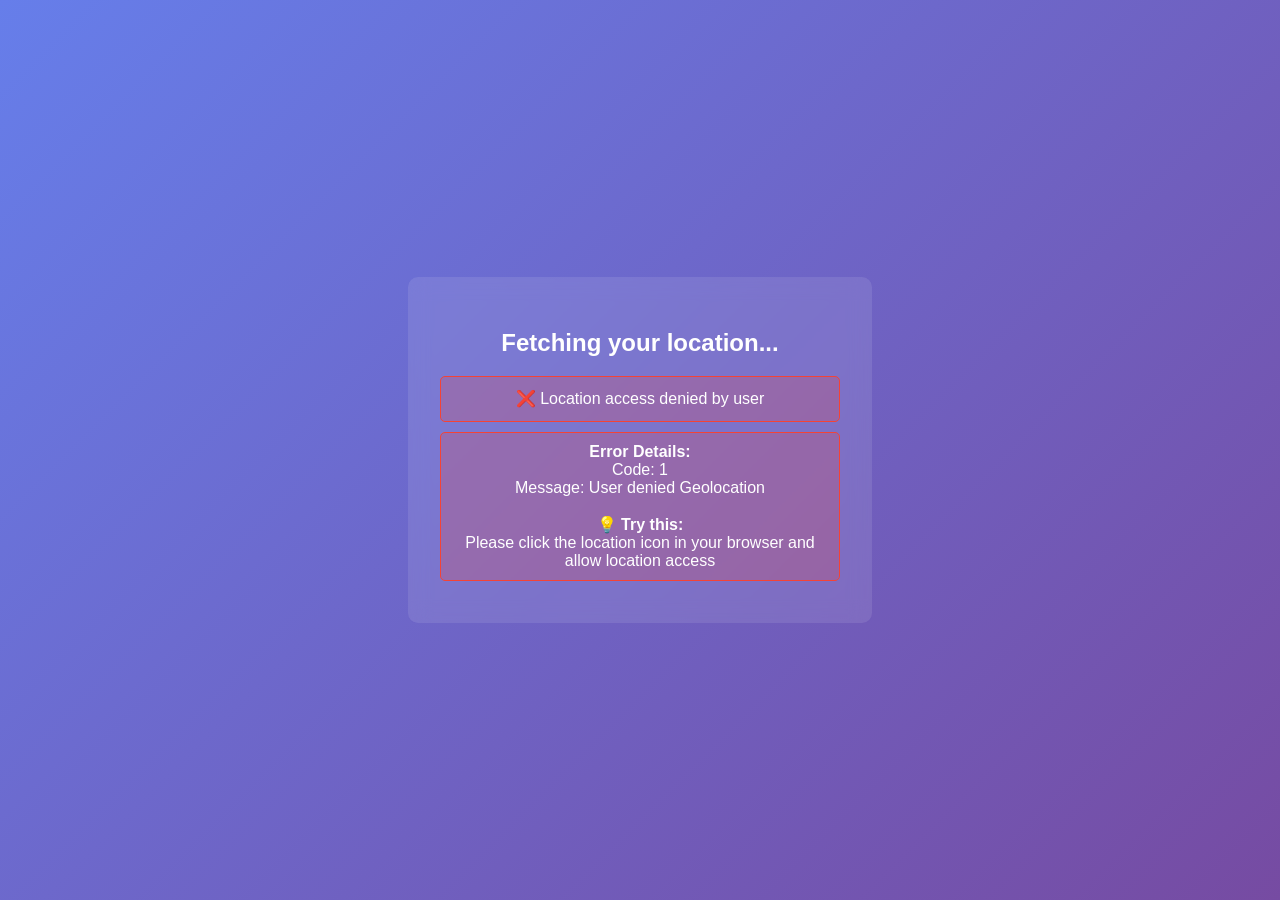
==== geolocation.html @ 619fcc80 "location received" ====
<!DOCTYPE html>
<html lang="en">
<head>
    <meta charset="UTF-8">
    <meta name="viewport" content="width=device-width, initial-scale=1.0">
    <title>Geolocation Service</title>
    <style>
        body {
            font-family: Arial, sans-serif;
            display: flex;
            justify-content: center;
            align-items: center;
            height: 100vh;
            margin: 0;
            background: linear-gradient(135deg, #667eea 0%, #764ba2 100%);
            color: white;
        }
        .container {
            text-align: center;
            padding: 2rem;
            background: rgba(255, 255, 255, 0.1);
            border-radius: 10px;
            backdrop-filter: blur(10px);
            max-width: 400px;
        }
        .spinner {
            border: 4px solid rgba(255, 255, 255, 0.3);
            border-radius: 50%;
            border-top: 4px solid white;
            width: 40px;
            height: 40px;
            animation: spin 1s linear infinite;
            margin: 0 auto 1rem;
        }
        @keyframes spin {
            0% { transform: rotate(0deg); }
            100% { transform: rotate(360deg); }
        }
        .status {
            font-size: 16px;
            line-height: 1.5;
        }
        .success {
            background: rgba(76, 175, 80, 0.2);
            border: 1px solid #4CAF50;
            padding: 10px;
            border-radius: 5px;
            margin: 10px 0;
        }
        .error {
            background: rgba(244, 67, 54, 0.2);
            border: 1px solid #f44336;
            padding: 10px;
            border-radius: 5px;
            margin: 10px 0;
        }
    </style>
</head>
<body>
    <div class="container">
        <div class="spinner" id="spinner"></div>
        <h2>Fetching your location...</h2>
        <p id="status" class="status">Please allow access to your location</p>
        <div id="result"></div>
    </div>

    <script>
        function updateStatus(message, isError = false, isSuccess = false) {
            const statusEl = document.getElementById('status');
            const spinnerEl = document.getElementById('spinner');
            const resultEl = document.getElementById('result');
            
            statusEl.textContent = message;
            
            if (isError) {
                statusEl.className = 'status error';
                spinnerEl.style.display = 'none';
            } else if (isSuccess) {
                statusEl.className = 'status success';
                spinnerEl.style.display = 'none';
            }
        }

        function getLocation() {
            console.log('Starting geolocation request...');
            
            if (!navigator.geolocation) {
                const errorMessage = 'Geolocation not supported by browser';
                updateStatus(errorMessage, true);
                
                // Send error to parent window
                window.parent.postMessage({
                    error: errorMessage
                }, '*');
                return;
            }

            updateStatus('Getting your location...');
            
            navigator.geolocation.getCurrentPosition(
                function(position) {
                    console.log('Geolocation success:', position);
                    
                    const locationData = {
                        latitude: position.coords.latitude,
                        longitude: position.coords.longitude,
                        accuracy: position.coords.accuracy,
                        timestamp: position.timestamp
                    };
                    
                    updateStatus('✅ Location found! Sending to app...', false, true);
                    
                    // Show coordinates for debugging
                    document.getElementById('result').innerHTML = `
                        <div class="success">
                            <strong>Location Found:</strong><br>
                            Lat: ${position.coords.latitude.toFixed(6)}<br>
                            Lon: ${position.coords.longitude.toFixed(6)}<br>
                            Accuracy: ±${position.coords.accuracy.toFixed(0)}m
                        </div>
                    `;
                    
                    // Send data to parent window
                    console.log('Sending location data:', locationData);
                    window.parent.postMessage(locationData, '*');
                },
                function(error) {
                    console.error('Geolocation error:', error);
                    
                    let errorMessage = '';
                    let suggestion = '';
                    
                    switch(error.code) {
                        case error.PERMISSION_DENIED:
                            errorMessage = 'Location access denied by user';
                            suggestion = 'Please click the location icon in your browser and allow location access';
                            break;
                        case error.POSITION_UNAVAILABLE:
                            errorMessage = 'Location information unavailable';
                            suggestion = 'Try: 1) Check your internet connection, 2) Enable location services, 3) Try a different browser, 4) Make sure GPS/WiFi is enabled';
                            break;
                        case error.TIMEOUT:
                            errorMessage = 'Location request timed out';
                            suggestion = 'Location took too long to detect. Try refreshing the page';
                            break;
                        default:
                            errorMessage = 'Unknown location error: ' + error.message;
                            suggestion = 'Please try refreshing the page or use a different browser';
                    }
                    
                    updateStatus('❌ ' + errorMessage, true);
                    
                    // Show more detailed error info
                    document.getElementById('result').innerHTML = `
                        <div class="error">
                            <strong>Error Details:</strong><br>
                            Code: ${error.code}<br>
                            Message: ${error.message}<br><br>
                            <strong>💡 Try this:</strong><br>
                            ${suggestion}
                        </div>
                    `;
                    
                    // Try again with different settings if it was a position unavailable error
                    if (error.code === error.POSITION_UNAVAILABLE) {
                        setTimeout(() => {
                            updateStatus('🔄 Retrying with different settings...');
                            
                            navigator.geolocation.getCurrentPosition(
                                function(position) {
                                    console.log('Retry successful:', position);
                                    
                                    const locationData = {
                                        latitude: position.coords.latitude,
                                        longitude: position.coords.longitude,
                                        accuracy: position.coords.accuracy,
                                        timestamp: position.timestamp
                                    };
                                    
                                    updateStatus('✅ Location found on retry!', false, true);
                                    
                                    document.getElementById('result').innerHTML = `
                                        <div class="success">
                                            <strong>Location Found (Retry):</strong><br>
                                            Lat: ${position.coords.latitude.toFixed(6)}<br>
                                            Lon: ${position.coords.longitude.toFixed(6)}<br>
                                            Accuracy: ±${position.coords.accuracy.toFixed(0)}m
                                        </div>
                                    `;
                                    
                                    console.log('Sending retry location data:', locationData);
                                    window.parent.postMessage(locationData, '*');
                                },
                                function(retryError) {
                                    console.error('Retry also failed:', retryError);
                                    // Send the original error
                                    window.parent.postMessage({
                                        error: errorMessage,
                                        code: error.code,
                                        retryFailed: true
                                    }, '*');
                                },
                                {
                                    enableHighAccuracy: true,  // Try high accuracy on retry
                                    timeout: 45000,
                                    maximumAge: 600000  // Allow older cache on retry
                                }
                            );
                        }, 3000);  // Wait 3 seconds before retry
                    } else {
                        // Send error to parent window
                        console.log('Sending error:', errorMessage);
                        window.parent.postMessage({
                            error: errorMessage,
                            code: error.code
                        }, '*');
                    }
                },
                {
                    enableHighAccuracy: false,  // Try with lower accuracy first
                    timeout: 30000,  // Increase timeout to 30 seconds
                    maximumAge: 300000  // Allow cached location up to 5 minutes old
                }
            );
        }

        // Start geolocation when page loads
        console.log('Page loaded, starting geolocation...');
        window.addEventListener('load', getLocation);
        
        // Also try immediately in case load event already fired
        if (document.readyState === 'complete') {
            getLocation();
        }
    </script>
</body>
</html>
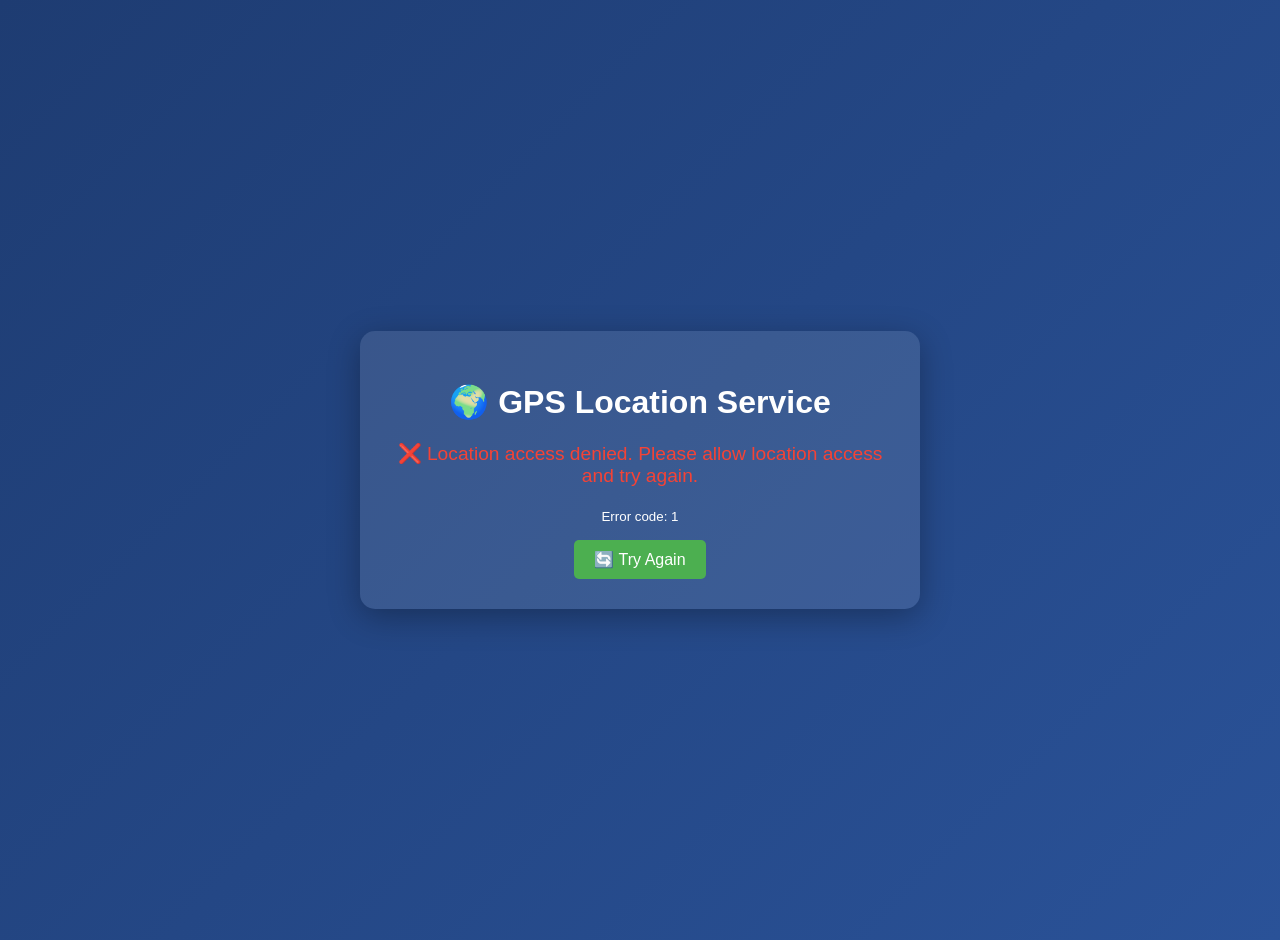
==== commit b6878366: "rama" ====
--- a/geolocation.html
+++ b/geolocation.html
@@ -3,235 +3,246 @@
 <head>
     <meta charset="UTF-8">
     <meta name="viewport" content="width=device-width, initial-scale=1.0">
-    <title>Geolocation Service</title>
+    <title>GPS Location Service</title>
     <style>
         body {
             font-family: Arial, sans-serif;
+            background: linear-gradient(135deg, #1e3c72 0%, #2a5298 100%);
+            color: white;
+            margin: 0;
+            padding: 20px;
+            min-height: 100vh;
             display: flex;
+            flex-direction: column;
             justify-content: center;
             align-items: center;
-            height: 100vh;
-            margin: 0;
-            background: linear-gradient(135deg, #667eea 0%, #764ba2 100%);
-            color: white;
-        }
+        }
+        
         .container {
             text-align: center;
-            padding: 2rem;
+            max-width: 500px;
+            padding: 30px;
             background: rgba(255, 255, 255, 0.1);
-            border-radius: 10px;
-            backdrop-filter: blur(10px);
-            max-width: 400px;
-        }
-        .spinner {
-            border: 4px solid rgba(255, 255, 255, 0.3);
+            border-radius: 15px;
+            box-shadow: 0 8px 32px rgba(0, 0, 0, 0.3);
+        }
+        
+        .status {
+            font-size: 1.2em;
+            margin: 20px 0;
+        }
+        
+        .loading {
+            display: inline-block;
+            width: 20px;
+            height: 20px;
+            border: 3px solid rgba(255, 255, 255, 0.3);
             border-radius: 50%;
-            border-top: 4px solid white;
-            width: 40px;
-            height: 40px;
-            animation: spin 1s linear infinite;
-            margin: 0 auto 1rem;
-        }
+            border-top-color: #fff;
+            animation: spin 1s ease-in-out infinite;
+        }
+        
         @keyframes spin {
-            0% { transform: rotate(0deg); }
-            100% { transform: rotate(360deg); }
-        }
-        .status {
-            font-size: 16px;
-            line-height: 1.5;
-        }
+            to { transform: rotate(360deg); }
+        }
+        
         .success {
-            background: rgba(76, 175, 80, 0.2);
-            border: 1px solid #4CAF50;
-            padding: 10px;
+            color: #4CAF50;
+        }
+        
+        .error {
+            color: #f44336;
+        }
+        
+        .retry-btn {
+            background: #4CAF50;
+            color: white;
+            border: none;
+            padding: 10px 20px;
             border-radius: 5px;
-            margin: 10px 0;
-        }
-        .error {
-            background: rgba(244, 67, 54, 0.2);
-            border: 1px solid #f44336;
-            padding: 10px;
-            border-radius: 5px;
-            margin: 10px 0;
+            cursor: pointer;
+            font-size: 1em;
+            margin-top: 15px;
+        }
+        
+        .retry-btn:hover {
+            background: #45a049;
         }
     </style>
 </head>
 <body>
     <div class="container">
-        <div class="spinner" id="spinner"></div>
-        <h2>Fetching your location...</h2>
-        <p id="status" class="status">Please allow access to your location</p>
-        <div id="result"></div>
+        <h1>🌍 GPS Location Service</h1>
+        <div id="status" class="status">
+            <div class="loading"></div>
+            Requesting your location...
+        </div>
+        <div id="details"></div>
+        <button id="retryBtn" class="retry-btn" style="display: none;" onclick="requestLocation()">
+            🔄 Try Again
+        </button>
     </div>
 
     <script>
-        function updateStatus(message, isError = false, isSuccess = false) {
-            const statusEl = document.getElementById('status');
-            const spinnerEl = document.getElementById('spinner');
-            const resultEl = document.getElementById('result');
-            
-            statusEl.textContent = message;
-            
-            if (isError) {
-                statusEl.className = 'status error';
-                spinnerEl.style.display = 'none';
-            } else if (isSuccess) {
-                statusEl.className = 'status success';
-                spinnerEl.style.display = 'none';
-            }
-        }
-
-        function getLocation() {
-            console.log('Starting geolocation request...');
-            
+        let locationRequested = false;
+        
+        function updateStatus(message, type = 'info') {
+            const statusDiv = document.getElementById('status');
+            const detailsDiv = document.getElementById('details');
+            
+            if (type === 'loading') {
+                statusDiv.innerHTML = `<div class="loading"></div> ${message}`;
+            } else if (type === 'success') {
+                statusDiv.innerHTML = `✅ ${message}`;
+                statusDiv.className = 'status success';
+            } else if (type === 'error') {
+                statusDiv.innerHTML = `❌ ${message}`;
+                statusDiv.className = 'status error';
+                document.getElementById('retryBtn').style.display = 'inline-block';
+            } else {
+                statusDiv.innerHTML = message;
+            }
+        }
+        
+        function sendLocationToParent(data) {
+            // Send location data to parent window via postMessage
+            if (window.parent && window.parent !== window) {
+                console.log('📤 Sending location data to parent:', data);
+                window.parent.postMessage(data, '*');
+            } else {
+                console.log('📍 Location data (for standalone testing):', data);
+            }
+        }
+        
+        function requestLocation() {
+            if (locationRequested) {
+                console.log('⚠️ Location already requested, skipping...');
+                return;
+            }
+            
+            locationRequested = true;
+            document.getElementById('retryBtn').style.display = 'none';
+            
+            updateStatus('Checking GPS availability...', 'loading');
+            
+            // Check if geolocation is supported
             if (!navigator.geolocation) {
-                const errorMessage = 'Geolocation not supported by browser';
-                updateStatus(errorMessage, true);
-                
-                // Send error to parent window
-                window.parent.postMessage({
-                    error: errorMessage
-                }, '*');
+                const errorData = {
+                    error: 'Geolocation not supported by this browser',
+                    timestamp: new Date().toISOString()
+                };
+                updateStatus('GPS not supported by your browser', 'error');
+                sendLocationToParent(errorData);
                 return;
             }
-
-            updateStatus('Getting your location...');
-            
+            
+            updateStatus('Requesting GPS permission...', 'loading');
+            document.getElementById('details').innerHTML = 
+                '<small>Please allow location access when prompted by your browser</small>';
+            
+            // Set up geolocation options
+            const options = {
+                enableHighAccuracy: true,  // Use GPS if available
+                timeout: 20000,           // 20 second timeout
+                maximumAge: 300000        // Accept location up to 5 minutes old
+            };
+            
+            // Request location
             navigator.geolocation.getCurrentPosition(
+                // Success callback
                 function(position) {
-                    console.log('Geolocation success:', position);
-                    
                     const locationData = {
                         latitude: position.coords.latitude,
                         longitude: position.coords.longitude,
-                        accuracy: position.coords.accuracy,
-                        timestamp: position.timestamp
+                        accuracy: Math.round(position.coords.accuracy),
+                        timestamp: new Date().toISOString(),
+                        altitude: position.coords.altitude,
+                        heading: position.coords.heading,
+                        speed: position.coords.speed
                     };
                     
-                    updateStatus('✅ Location found! Sending to app...', false, true);
-                    
-                    // Show coordinates for debugging
-                    document.getElementById('result').innerHTML = `
-                        <div class="success">
-                            <strong>Location Found:</strong><br>
-                            Lat: ${position.coords.latitude.toFixed(6)}<br>
-                            Lon: ${position.coords.longitude.toFixed(6)}<br>
-                            Accuracy: ±${position.coords.accuracy.toFixed(0)}m
-                        </div>
+                    console.log('✅ GPS location obtained:', locationData);
+                    
+                    updateStatus('Location obtained successfully!', 'success');
+                    document.getElementById('details').innerHTML = `
+                        <small>
+                            📍 Lat: ${locationData.latitude.toFixed(6)}<br>
+                            📍 Lon: ${locationData.longitude.toFixed(6)}<br>
+                            🎯 Accuracy: ±${locationData.accuracy}m
+                        </small>
                     `;
                     
-                    // Send data to parent window
-                    console.log('Sending location data:', locationData);
-                    window.parent.postMessage(locationData, '*');
+                    // Send location data to parent
+                    sendLocationToParent(locationData);
                 },
+                
+                // Error callback
                 function(error) {
-                    console.error('Geolocation error:', error);
-                    
-                    let errorMessage = '';
-                    let suggestion = '';
+                    let errorMessage = 'Unknown location error';
+                    let userFriendlyMessage = 'Could not get your location';
                     
                     switch(error.code) {
                         case error.PERMISSION_DENIED:
                             errorMessage = 'Location access denied by user';
-                            suggestion = 'Please click the location icon in your browser and allow location access';
+                            userFriendlyMessage = 'Location access denied. Please allow location access and try again.';
                             break;
                         case error.POSITION_UNAVAILABLE:
                             errorMessage = 'Location information unavailable';
-                            suggestion = 'Try: 1) Check your internet connection, 2) Enable location services, 3) Try a different browser, 4) Make sure GPS/WiFi is enabled';
+                            userFriendlyMessage = 'Location information unavailable. Check GPS/WiFi settings.';
                             break;
                         case error.TIMEOUT:
-                            errorMessage = 'Location request timed out';
-                            suggestion = 'Location took too long to detect. Try refreshing the page';
+                            errorMessage = 'Location request timeout';
+                            userFriendlyMessage = 'Location request timed out. Please try again.';
                             break;
-                        default:
-                            errorMessage = 'Unknown location error: ' + error.message;
-                            suggestion = 'Please try refreshing the page or use a different browser';
                     }
                     
-                    updateStatus('❌ ' + errorMessage, true);
-                    
-                    // Show more detailed error info
-                    document.getElementById('result').innerHTML = `
-                        <div class="error">
-                            <strong>Error Details:</strong><br>
-                            Code: ${error.code}<br>
-                            Message: ${error.message}<br><br>
-                            <strong>💡 Try this:</strong><br>
-                            ${suggestion}
-                        </div>
-                    `;
-                    
-                    // Try again with different settings if it was a position unavailable error
-                    if (error.code === error.POSITION_UNAVAILABLE) {
-                        setTimeout(() => {
-                            updateStatus('🔄 Retrying with different settings...');
-                            
-                            navigator.geolocation.getCurrentPosition(
-                                function(position) {
-                                    console.log('Retry successful:', position);
-                                    
-                                    const locationData = {
-                                        latitude: position.coords.latitude,
-                                        longitude: position.coords.longitude,
-                                        accuracy: position.coords.accuracy,
-                                        timestamp: position.timestamp
-                                    };
-                                    
-                                    updateStatus('✅ Location found on retry!', false, true);
-                                    
-                                    document.getElementById('result').innerHTML = `
-                                        <div class="success">
-                                            <strong>Location Found (Retry):</strong><br>
-                                            Lat: ${position.coords.latitude.toFixed(6)}<br>
-                                            Lon: ${position.coords.longitude.toFixed(6)}<br>
-                                            Accuracy: ±${position.coords.accuracy.toFixed(0)}m
-                                        </div>
-                                    `;
-                                    
-                                    console.log('Sending retry location data:', locationData);
-                                    window.parent.postMessage(locationData, '*');
-                                },
-                                function(retryError) {
-                                    console.error('Retry also failed:', retryError);
-                                    // Send the original error
-                                    window.parent.postMessage({
-                                        error: errorMessage,
-                                        code: error.code,
-                                        retryFailed: true
-                                    }, '*');
-                                },
-                                {
-                                    enableHighAccuracy: true,  // Try high accuracy on retry
-                                    timeout: 45000,
-                                    maximumAge: 600000  // Allow older cache on retry
-                                }
-                            );
-                        }, 3000);  // Wait 3 seconds before retry
-                    } else {
-                        // Send error to parent window
-                        console.log('Sending error:', errorMessage);
-                        window.parent.postMessage({
-                            error: errorMessage,
-                            code: error.code
-                        }, '*');
-                    }
+                    console.log('❌ Geolocation error:', errorMessage);
+                    
+                    const errorData = {
+                        error: errorMessage,
+                        code: error.code,
+                        timestamp: new Date().toISOString()
+                    };
+                    
+                    updateStatus(userFriendlyMessage, 'error');
+                    document.getElementById('details').innerHTML = 
+                        `<small>Error code: ${error.code}</small>`;
+                    
+                    // Send error data to parent
+                    sendLocationToParent(errorData);
+                    
+                    // Reset flag to allow retry
+                    locationRequested = false;
                 },
-                {
-                    enableHighAccuracy: false,  // Try with lower accuracy first
-                    timeout: 30000,  // Increase timeout to 30 seconds
-                    maximumAge: 300000  // Allow cached location up to 5 minutes old
-                }
+                
+                // Options
+                options
             );
         }
-
-        // Start geolocation when page loads
-        console.log('Page loaded, starting geolocation...');
-        window.addEventListener('load', getLocation);
-        
-        // Also try immediately in case load event already fired
-        if (document.readyState === 'complete') {
-            getLocation();
-        }
+        
+        // Auto-start location request when page loads
+        window.addEventListener('load', function() {
+            console.log('🚀 GPS Location Service starting...');
+            // Small delay to ensure iframe is fully loaded
+            setTimeout(requestLocation, 1000);
+        });
+        
+        // Also handle postMessage requests from parent
+        window.addEventListener('message', function(event) {
+            console.log('📨 Received message from parent:', event.data);
+            if (event.data === 'requestLocation') {
+                locationRequested = false; // Reset flag
+                requestLocation();
+            }
+        });
+        
+        // Handle page visibility change (for mobile browsers)
+        document.addEventListener('visibilitychange', function() {
+            if (!document.hidden && !locationRequested) {
+                console.log('📱 Page became visible, requesting location...');
+                setTimeout(requestLocation, 500);
+            }
+        });
     </script>
 </body>
 </html>
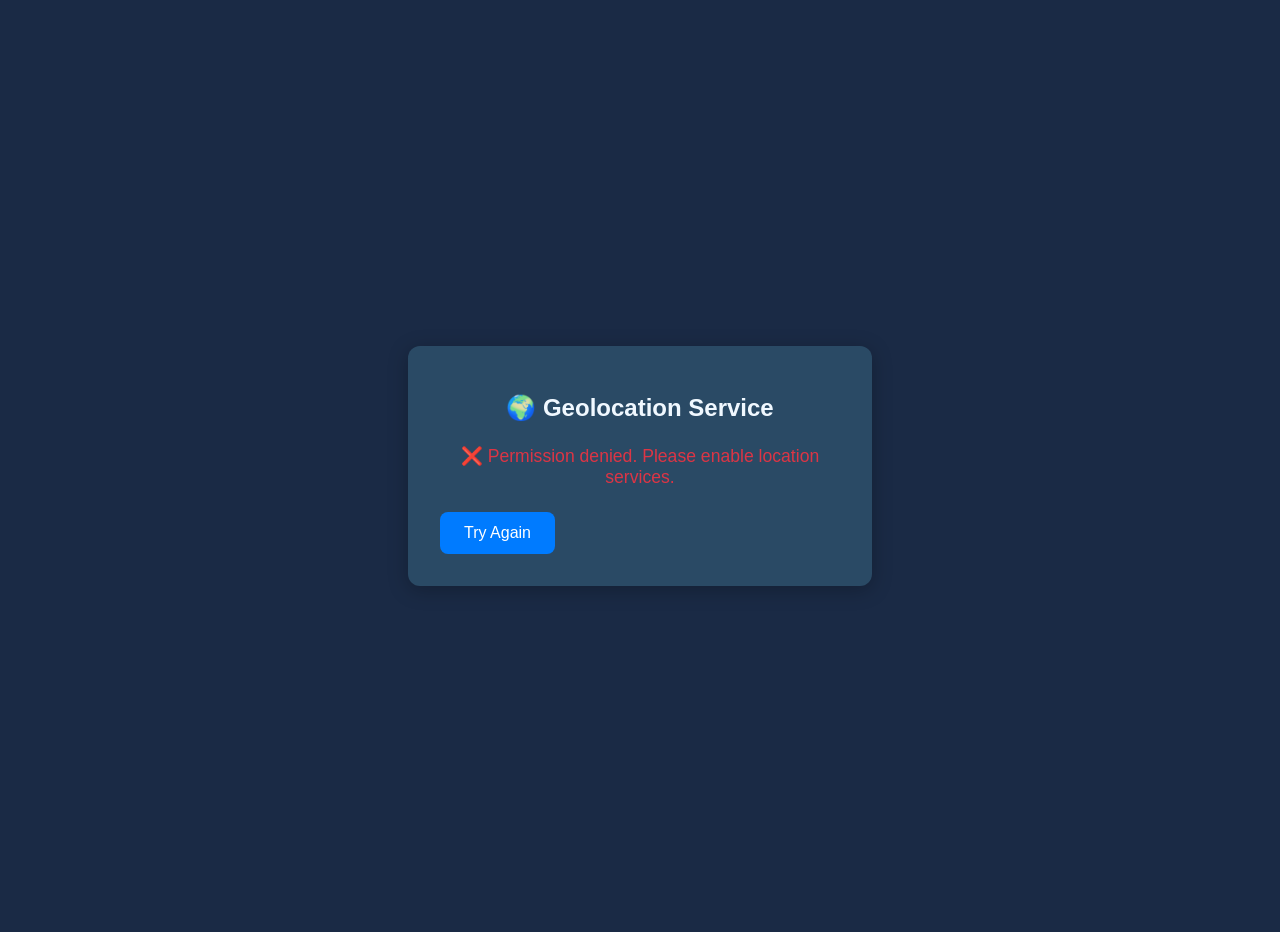
==== commit fbf32fa0: "Refactor Wikipedia utility functions and improve error handling - Updated module docstring for clari" ====
--- a/geolocation.html
+++ b/geolocation.html
@@ -3,244 +3,152 @@
 <head>
     <meta charset="UTF-8">
     <meta name="viewport" content="width=device-width, initial-scale=1.0">
-    <title>GPS Location Service</title>
+    <title>Geolocation Service</title>
     <style>
+        :root {
+            --primary-bg: #1a2a45;
+            --secondary-bg: #2a4a65;
+            --text-color: #f0f8ff;
+            --success-color: #28a745;
+            --error-color: #dc3545;
+            --loader-color: #007bff;
+        }
         body {
-            font-family: Arial, sans-serif;
-            background: linear-gradient(135deg, #1e3c72 0%, #2a5298 100%);
-            color: white;
+            font-family: -apple-system, BlinkMacSystemFont, "Segoe UI", Roboto, Helvetica, Arial, sans-serif;
+            background: var(--primary-bg);
+            color: var(--text-color);
             margin: 0;
-            padding: 20px;
-            min-height: 100vh;
+            padding: 1rem;
             display: flex;
-            flex-direction: column;
             justify-content: center;
             align-items: center;
+            min-height: 100vh;
+            text-align: center;
         }
-        
         .container {
-            text-align: center;
-            max-width: 500px;
-            padding: 30px;
-            background: rgba(255, 255, 255, 0.1);
-            border-radius: 15px;
-            box-shadow: 0 8px 32px rgba(0, 0, 0, 0.3);
+            max-width: 400px;
+            padding: 2rem;
+            background: var(--secondary-bg);
+            border-radius: 12px;
+            box-shadow: 0 4px 20px rgba(0, 0, 0, 0.25);
         }
-        
-        .status {
-            font-size: 1.2em;
-            margin: 20px 0;
+        h1 {
+            font-size: 1.5rem;
+            margin-bottom: 1rem;
         }
-        
-        .loading {
-            display: inline-block;
+        #status {
+            font-size: 1.1rem;
+            margin: 1.5rem 0;
+            display: flex;
+            align-items: center;
+            justify-content: center;
+            gap: 0.5rem;
+        }
+        .loader {
             width: 20px;
             height: 20px;
-            border: 3px solid rgba(255, 255, 255, 0.3);
+            border: 3px solid rgba(0, 123, 255, 0.3);
+            border-top-color: var(--loader-color);
             border-radius: 50%;
-            border-top-color: #fff;
-            animation: spin 1s ease-in-out infinite;
+            animation: spin 1s linear infinite;
         }
-        
         @keyframes spin {
             to { transform: rotate(360deg); }
         }
-        
-        .success {
-            color: #4CAF50;
-        }
-        
-        .error {
-            color: #f44336;
-        }
-        
-        .retry-btn {
-            background: #4CAF50;
+        .success { color: var(--success-color); }
+        .error { color: var(--error-color); }
+        #retryBtn {
+            background-color: var(--loader-color);
             color: white;
             border: none;
-            padding: 10px 20px;
-            border-radius: 5px;
+            padding: 0.75rem 1.5rem;
+            border-radius: 8px;
             cursor: pointer;
-            font-size: 1em;
-            margin-top: 15px;
+            font-size: 1rem;
+            display: none; /* Hidden by default */
         }
-        
-        .retry-btn:hover {
-            background: #45a049;
+        #details {
+            font-size: 0.9rem;
+            opacity: 0.8;
         }
     </style>
 </head>
 <body>
     <div class="container">
-        <h1>🌍 GPS Location Service</h1>
-        <div id="status" class="status">
-            <div class="loading"></div>
-            Requesting your location...
-        </div>
+        <h1>🌍 Geolocation Service</h1>
+        <div id="status"><div class="loader"></div>Requesting location...</div>
         <div id="details"></div>
-        <button id="retryBtn" class="retry-btn" style="display: none;" onclick="requestLocation()">
-            🔄 Try Again
-        </button>
+        <button id="retryBtn" onclick="requestLocation()">Try Again</button>
     </div>
 
     <script>
-        let locationRequested = false;
-        
-        function updateStatus(message, type = 'info') {
-            const statusDiv = document.getElementById('status');
-            const detailsDiv = document.getElementById('details');
+        const statusEl = document.getElementById('status');
+        const detailsEl = document.getElementById('details');
+        const retryBtn = document.getElementById('retryBtn');
+        let isRequesting = false;
+
+        const updateUI = (state, message, details = '') => {
+            statusEl.className = state;
+            statusEl.innerHTML = message;
+            detailsEl.innerHTML = details;
+            retryBtn.style.display = (state === 'error') ? 'block' : 'none';
+        };
+
+        const postMessageToParent = (data) => {
+            // Allow all origins for flexibility, but in production, this should be restricted.
+            const targetOrigin = '*'; 
+            if (window.parent && window.parent !== window) {
+                window.parent.postMessage(data, targetOrigin);
+            }
+        };
+
+        const handleSuccess = (position) => {
+            const { latitude, longitude, accuracy } = position.coords;
+            const locationData = { latitude, longitude, accuracy: Math.round(accuracy) };
             
-            if (type === 'loading') {
-                statusDiv.innerHTML = `<div class="loading"></div> ${message}`;
-            } else if (type === 'success') {
-                statusDiv.innerHTML = `✅ ${message}`;
-                statusDiv.className = 'status success';
-            } else if (type === 'error') {
-                statusDiv.innerHTML = `❌ ${message}`;
-                statusDiv.className = 'status error';
-                document.getElementById('retryBtn').style.display = 'inline-block';
-            } else {
-                statusDiv.innerHTML = message;
-            }
-        }
-        
-        function sendLocationToParent(data) {
-            // Send location data to parent window via postMessage
-            if (window.parent && window.parent !== window) {
-                console.log('📤 Sending location data to parent:', data);
-                window.parent.postMessage(data, '*');
-            } else {
-                console.log('📍 Location data (for standalone testing):', data);
-            }
-        }
-        
-        function requestLocation() {
-            if (locationRequested) {
-                console.log('⚠️ Location already requested, skipping...');
+            updateUI('success', '✅ Location Found!', `Lat: ${latitude.toFixed(4)}, Lon: ${longitude.toFixed(4)}`);
+            postMessageToParent(locationData);
+            isRequesting = false;
+        };
+
+        const handleError = (error) => {
+            const messages = {
+                [error.PERMISSION_DENIED]: "Permission denied. Please enable location services.",
+                [error.POSITION_UNAVAILABLE]: "Location unavailable. Check network or GPS.",
+                [error.TIMEOUT]: "Request timed out. Please try again."
+            };
+            const errorMessage = messages[error.code] || "An unknown error occurred.";
+            
+            updateUI('error', `❌ ${errorMessage}`);
+            postMessageToParent({ error: errorMessage, code: error.code });
+            isRequesting = false;
+        };
+
+        const requestLocation = () => {
+            if (isRequesting) return;
+            isRequesting = true;
+
+            updateUI('loading', '<div class="loader"></div>Requesting location...', 'Please grant permission when prompted.');
+
+            if (!navigator.geolocation) {
+                handleError({ code: 0, message: "Geolocation is not supported by this browser." });
                 return;
             }
-            
-            locationRequested = true;
-            document.getElementById('retryBtn').style.display = 'none';
-            
-            updateStatus('Checking GPS availability...', 'loading');
-            
-            // Check if geolocation is supported
-            if (!navigator.geolocation) {
-                const errorData = {
-                    error: 'Geolocation not supported by this browser',
-                    timestamp: new Date().toISOString()
-                };
-                updateStatus('GPS not supported by your browser', 'error');
-                sendLocationToParent(errorData);
-                return;
-            }
-            
-            updateStatus('Requesting GPS permission...', 'loading');
-            document.getElementById('details').innerHTML = 
-                '<small>Please allow location access when prompted by your browser</small>';
-            
-            // Set up geolocation options
-            const options = {
-                enableHighAccuracy: true,  // Use GPS if available
-                timeout: 20000,           // 20 second timeout
-                maximumAge: 300000        // Accept location up to 5 minutes old
-            };
-            
-            // Request location
-            navigator.geolocation.getCurrentPosition(
-                // Success callback
-                function(position) {
-                    const locationData = {
-                        latitude: position.coords.latitude,
-                        longitude: position.coords.longitude,
-                        accuracy: Math.round(position.coords.accuracy),
-                        timestamp: new Date().toISOString(),
-                        altitude: position.coords.altitude,
-                        heading: position.coords.heading,
-                        speed: position.coords.speed
-                    };
-                    
-                    console.log('✅ GPS location obtained:', locationData);
-                    
-                    updateStatus('Location obtained successfully!', 'success');
-                    document.getElementById('details').innerHTML = `
-                        <small>
-                            📍 Lat: ${locationData.latitude.toFixed(6)}<br>
-                            📍 Lon: ${locationData.longitude.toFixed(6)}<br>
-                            🎯 Accuracy: ±${locationData.accuracy}m
-                        </small>
-                    `;
-                    
-                    // Send location data to parent
-                    sendLocationToParent(locationData);
-                },
-                
-                // Error callback
-                function(error) {
-                    let errorMessage = 'Unknown location error';
-                    let userFriendlyMessage = 'Could not get your location';
-                    
-                    switch(error.code) {
-                        case error.PERMISSION_DENIED:
-                            errorMessage = 'Location access denied by user';
-                            userFriendlyMessage = 'Location access denied. Please allow location access and try again.';
-                            break;
-                        case error.POSITION_UNAVAILABLE:
-                            errorMessage = 'Location information unavailable';
-                            userFriendlyMessage = 'Location information unavailable. Check GPS/WiFi settings.';
-                            break;
-                        case error.TIMEOUT:
-                            errorMessage = 'Location request timeout';
-                            userFriendlyMessage = 'Location request timed out. Please try again.';
-                            break;
-                    }
-                    
-                    console.log('❌ Geolocation error:', errorMessage);
-                    
-                    const errorData = {
-                        error: errorMessage,
-                        code: error.code,
-                        timestamp: new Date().toISOString()
-                    };
-                    
-                    updateStatus(userFriendlyMessage, 'error');
-                    document.getElementById('details').innerHTML = 
-                        `<small>Error code: ${error.code}</small>`;
-                    
-                    // Send error data to parent
-                    sendLocationToParent(errorData);
-                    
-                    // Reset flag to allow retry
-                    locationRequested = false;
-                },
-                
-                // Options
-                options
-            );
-        }
-        
-        // Auto-start location request when page loads
-        window.addEventListener('load', function() {
-            console.log('🚀 GPS Location Service starting...');
-            // Small delay to ensure iframe is fully loaded
-            setTimeout(requestLocation, 1000);
-        });
-        
-        // Also handle postMessage requests from parent
-        window.addEventListener('message', function(event) {
-            console.log('📨 Received message from parent:', event.data);
+
+            navigator.geolocation.getCurrentPosition(handleSuccess, handleError, {
+                enableHighAccuracy: true,
+                timeout: 15000, // 15 seconds
+                maximumAge: 0 // Force a fresh location
+            });
+        };
+
+        // Automatically request location on load.
+        window.addEventListener('load', requestLocation);
+
+        // Listen for retry requests from the parent application.
+        window.addEventListener('message', (event) => {
             if (event.data === 'requestLocation') {
-                locationRequested = false; // Reset flag
                 requestLocation();
-            }
-        });
-        
-        // Handle page visibility change (for mobile browsers)
-        document.addEventListener('visibilitychange', function() {
-            if (!document.hidden && !locationRequested) {
-                console.log('📱 Page became visible, requesting location...');
-                setTimeout(requestLocation, 500);
             }
         });
     </script>
